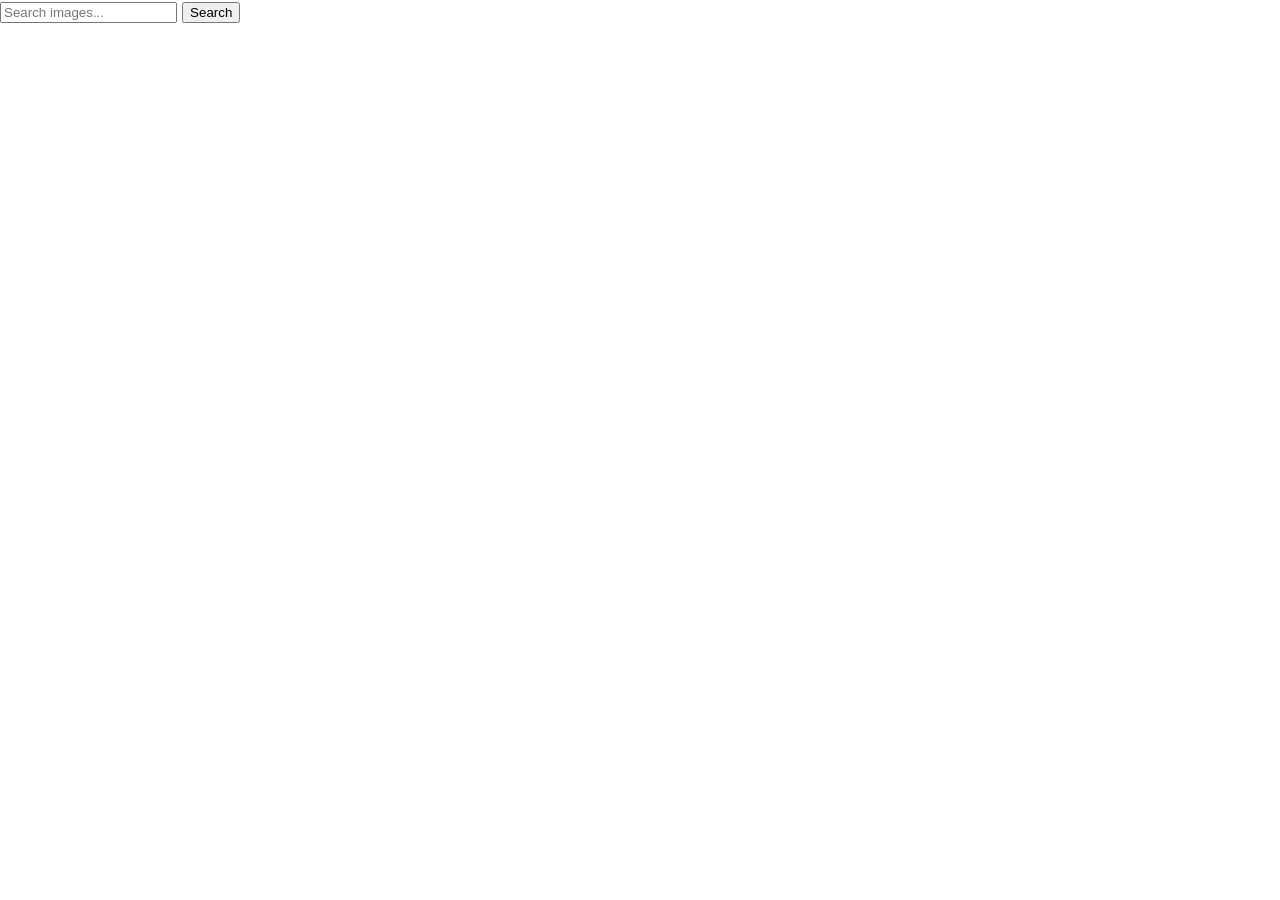
==== src/index.html @ 3cdd4b2e "Initial commit" ====
<!DOCTYPE html>
<html lang="en">
  <head>
    <meta charset="UTF-8" />
    <link rel="icon" type="image/svg+xml" href="/favicon.svg" />
    <meta name="viewport" content="width=device-width, initial-scale=1.0" />
    <title>Vanilla App Template</title>
    <link rel="stylesheet" href="./css/styles.css" />
        <link rel="stylesheet" href="./css/gallery.css" />

  </head>
  <body>

    <main>  
<form class="form">
  <label>
    <input type="text" name="search-text" placeholder="Search images..." required>
  </label>
  <button type="submit">Search</button>
</form>

<div class="loader"><span class="loader"></span></div>




<ul class="gallery"></ul>
    </main>


    <script type="module" src="./main.js"></script>
  </body>
</html>
---- src/css/styles.css ----
/**
  |============================
  | include css partials with
  | default @import url()
  |============================
*/
/* Common styles */
@import url('./reset.css');
@import url('./base.css');


/* Sections style */
---- src/css/gallery.css ----
.gallery {
  display: grid;
  grid-template-columns: repeat(auto-fill, minmax(250px, 1fr)); /* сітка з колонками мінімум 250px */
  gap: 16px; /* відступи між картками */
  padding: 20px;
}

.gallery_item {
  display: block;
  border-radius: 8px;
  overflow: hidden;
  box-shadow: 0 2px 8px rgba(0,0,0,0.1);
  transition: transform 0.3s ease, box-shadow 0.3s ease;
}

.gallery_item:hover {
  transform: scale(1.05);
  box-shadow: 0 6px 15px rgba(0,0,0,0.2);
}

.gallery_item img {
  width: 100%;
  height: auto;
  display: block;
  object-fit: cover;
  border-radius: 8px;
}
.elem-gallery{
    overflow-wrap: break-word;
}

.stats-container {
  display: flex;
  gap: 5px; /* відступ між блоками */
}

.stat-item {
  display: flex;
  flex-direction: column; /* підпис зверху, число знизу */
  align-items: center;
  width: 80px; /* або інша ширина */
  word-break: break-word; /* дозволяє переносити текст */
  white-space: normal; /* дозволяє перенос рядків */
}

.stats-container .stat-item span {
  font-size: 0.8rem; /* або 12px, 14px — на твій вибір */
}

.loader {
  display: none;
      width: 48px;
      height: 48px;
      border:10px solid #FFF;
      border-radius: 50%;
      position: relative;
      transform:rotate(45deg);
      box-sizing: border-box;
    }
    .loader::before {
      content: "";
      position: absolute;
      box-sizing: border-box;
      inset:-10px;
      border-radius: 50%;
      border:10px solid #FF3D00;
      animation: prixClipFix 2s infinite linear;
    }

    @keyframes prixClipFix {
        0%   {clip-path:polygon(50% 50%,0 0,0 0,0 0,0 0,0 0)}
        25%  {clip-path:polygon(50% 50%,0 0,100% 0,100% 0,100% 0,100% 0)}
        50%  {clip-path:polygon(50% 50%,0 0,100% 0,100% 100%,100% 100%,100% 100%)}
        75%  {clip-path:polygon(50% 50%,0 0,100% 0,100% 100%,0 100%,0 100%)}
        100% {clip-path:polygon(50% 50%,0 0,100% 0,100% 100%,0 100%,0 0)}
    }
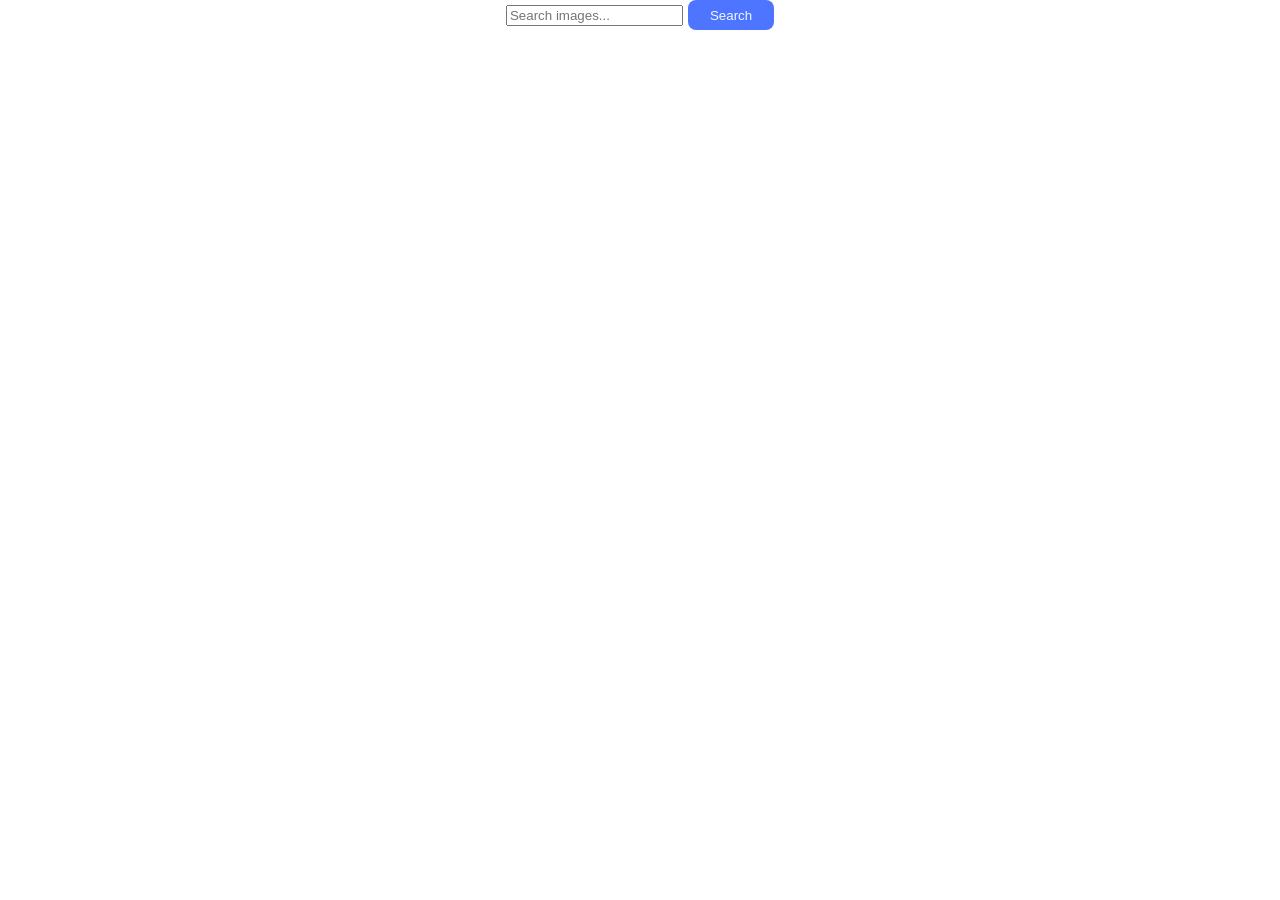
==== commit 7c1d3930: "Fixed async/await" ====
--- a/src/index.html
+++ b/src/index.html
@@ -7,27 +7,23 @@
     <title>Vanilla App Template</title>
     <link rel="stylesheet" href="./css/styles.css" />
         <link rel="stylesheet" href="./css/gallery.css" />
-
   </head>
   <body>
+    <main>  
+<!-- is-not-active -->
 
-    <main>  
 <form class="form">
+
   <label>
     <input type="text" name="search-text" placeholder="Search images..." required>
   </label>
-  <button type="submit">Search</button>
+  <button type="submit" class="button">Search</button>
 </form>
 
-<div class="loader"><span class="loader"></span></div>
-
-
-
-
 <ul class="gallery"></ul>
+<span class="loader is-not-active"></span>
+<button class="load-more is-not-active button-js button">Load more</button>
     </main>
-
-
     <script type="module" src="./main.js"></script>
   </body>
 </html>
--- a/src/css/gallery.css
+++ b/src/css/gallery.css
@@ -4,7 +4,9 @@
   gap: 16px; /* відступи між картками */
   padding: 20px;
 }
-
+.form{
+  text-align: center;
+}
 .gallery_item {
   display: block;
   border-radius: 8px;
@@ -47,31 +49,68 @@
   font-size: 0.8rem; /* або 12px, 14px — на твій вибір */
 }
 
-.loader {
+.loader{
+  display: block;
+margin: 0 auto 0 auto;
+  width: 200px;
+  height: 40px;
+  background-color: #0004;
+  position: relative;
+  border-radius: 50px;
+  box-shadow: inset 0 0 0 2px rgba(0, 0, 0, 0.05);
+}
+.loader:after {
+  border-radius: 50px;
+  content: "";
+  position: absolute;
+  background-color: #fff;
+  left: 2px;
+  top: 2px;
+  bottom: 2px;
+  right: 360px;
+  animation: slide 2s linear infinite;
+  box-shadow: 0 1px 2px rgba(0, 0, 0, 0.2);
+}
+
+@keyframes slide {
+  0% {
+    right: 150px;
+    left: 2px;
+  }
+  5% {
+    left: 2px;
+  }
+  50% {
+    right: 2px;
+    left: 150px;
+  }
+  55% {
+    right: 2px;
+  }
+  100% {
+    right: 150px;
+    left: 2px;
+  }
+}
+.is-not-active{
   display: none;
-      width: 48px;
-      height: 48px;
-      border:10px solid #FFF;
-      border-radius: 50%;
-      position: relative;
-      transform:rotate(45deg);
-      box-sizing: border-box;
-    }
-    .loader::before {
-      content: "";
-      position: absolute;
-      box-sizing: border-box;
-      inset:-10px;
-      border-radius: 50%;
-      border:10px solid #FF3D00;
-      animation: prixClipFix 2s infinite linear;
-    }
-
-    @keyframes prixClipFix {
-        0%   {clip-path:polygon(50% 50%,0 0,0 0,0 0,0 0,0 0)}
-        25%  {clip-path:polygon(50% 50%,0 0,100% 0,100% 0,100% 0,100% 0)}
-        50%  {clip-path:polygon(50% 50%,0 0,100% 0,100% 100%,100% 100%,100% 100%)}
-        75%  {clip-path:polygon(50% 50%,0 0,100% 0,100% 100%,0 100%,0 100%)}
-        100% {clip-path:polygon(50% 50%,0 0,100% 0,100% 100%,0 100%,0 0)}
-    }
-  +}
+.button{
+  border: none;
+  color: aliceblue;
+  background: #4e75ff;
+  border-radius: 8px;
+  padding: 8px 16px;
+  width: 86px;
+  height: 30px;
+}
+.load-more{
+  
+  width: 100px;
+  height: 40px;
+  display: block;
+  margin: 0 auto;
+}
+.load-more.is-not-active {
+  display: none;
+}
